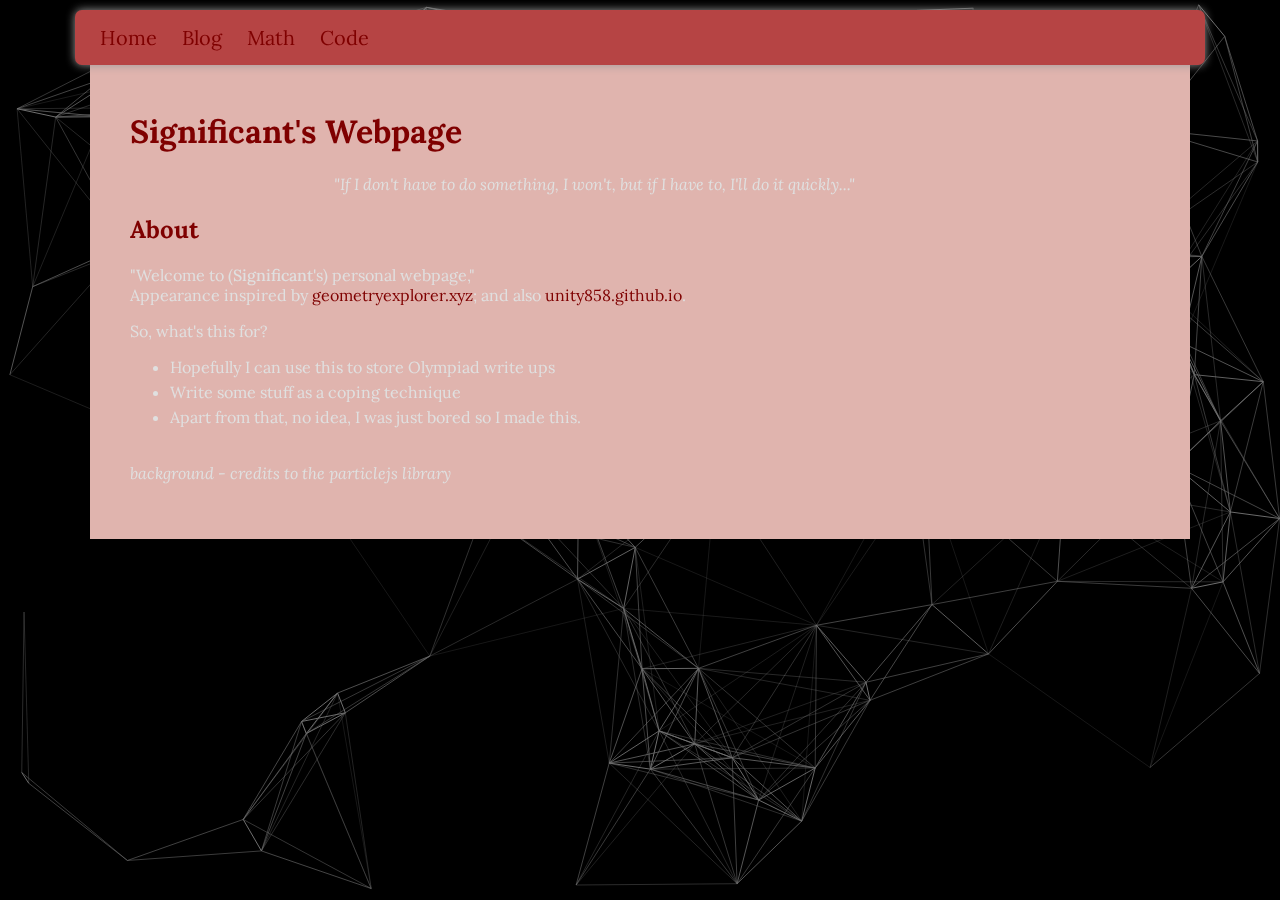
==== index.html @ f98d784e "Merge branch 'main' of https://github.com/Significant36/Significant36.github.io" ====
<!DOCTYPE html>
<html class="svg" style="background-color:black">
<head>
<meta charset="UTF-8">
<link rel="stylesheet" type="text/css" href="./index/significant.css"/>
<title>Insignificance</title>
<link rel="icon" type="image/x-icon" href="./index/aopspfp.png">
<meta name="viewport" content="width=device-width, initial-scale=1.0">
<meta name="description" content="Home">
</head>


<div id="page-wrapper">
    <div id="navbar">
        <div id="navbar-left">
            <a href="./index.html"> Home </a>
            <a href="./blog.html"> Blog </a>
            <a href="./math.html"> Math </a>
            <a href="./code.html"> Code </a>
        </div>
    </div>
    <div id="content" style="color:white;background-color:rgba(255, 156, 141, 0.503);">
        <div id="main" style="opacity: 1.0;">
            <h1>Significant's Webpage</h1>
            <div id="quote"><p><i>"If I don't have to do something, I won't, but if I have to, I'll do it quickly..."</i>
            </p></div>
            <h2>About</h2>
            <p>"Welcome to (<b>Significant</b>'s) personal webpage,"<br>
                Appearance inspired by <a href="https://geometryexplorer.xyz">geometryexplorer.xyz</a>; and also <a href="https://unity858.github.io">unity858.github.io</a>.
            </p>
            <p>So, what's this for?
            <ul>
                <li>Hopefully I can use this to store Olympiad write ups</li>
                <li>Write some stuff as a coping technique</li>
                <li>Apart from that, no idea, I was just bored so I made this.</li>
            </ul>
            <br>
            <i>background - credits to the particlejs library</i>
            </p>
        </div>
    </div>
</div>
<body>
  <div class="header">
    <div id="particles-js"></div>
</div>
<canvas class="background"></canvas>
<script src="/index/particles.min.js"></script>

</body>
</html>
---- index/significant.css ----
@import url('https://fonts.googleapis.com/css2?family=Lora&display=swap" rel="stylesheet');
@import url('https://fonts.googleapis.com/css2?family=Noto+Serif+SC&display=swap');
:root {--maincolor:#910000; --lightmain:#d04e4e; --mainfont: Lora,serif;}

/*=======================*/


body {width: 100%; vertical-align: middle;
   background-color: transparent; font-family:  var(--mainfont); font-size:12pt;
   opacity: 0.88; margin:0px 0px 0px 0px; padding:50px 0px 0px 0px;
   z-index: 1;
}

/**/
.background {
    position: absolute;
    display: block;
    top: 0;
    left: 0;
    z-index: 0;
    opacity: 0.50
  }
div#page-wrapper{height: auto; margin:auto; width:100%; max-width:1100px; background-color:white;
    display:flex; justify-content:center;}

/* navbar */
div#navbar {background-color: var(--lightmain);
    transition: all 0.5s; -webkit-transition: all 0.5s; 
    -moz-transition: all 0.5s; -o-transition: all 0.5s;
    box-shadow: 0px 0px 10px 0px #b0b0b0; padding: 15px; 
    width:100%; max-width:1100px;
    position: fixed; top: 0px; z-index: 5; margin-top:10px; border-radius:7px;}
#navbar a {font-size:20px; font-family: var(--mainfont); 
    color:var(--maincolor); margin-left:10px; margin-right:10px;}
#navbar-left {font-size:15px; font-family: var(--mainfont); color: var(--maincolor);}
#navbar-right {margin-left:60%; font-size:15px; font-family: var(--mainfont);
    color: var(--maincolor); text-align:right;}

/* default */
div#content {padding:40px; background-color:rgb(0, 0, 0); display:block; width:100%; z-index: 1; }

/* color headings*/
h1,h2,h3 {color:var(--maincolor);}
/*link spam*/
a:link {color: var(--maincolor);text-decoration:none;}
a:hover {color: var(--maincolor);text-shadow: 0 0 1px var(--maincolor);}
a:active {color: var(--maincolor); background-color: var(--lightmain); text-decoration: none;}
a:visited {color: var(--maincolor);}

/* me attempting to implement mdframed*/
block {padding:5px 10px 5px 10px;
    border: 3px solid var(--maincolor); border-width: 0px 0px 0px 4px;
    display:block; background-color: var(--lightmain);width:99%;
    margin:5px 0px 5px 0px;}
/*why not*/
div#quote{display:block; margin-left:20%; margin-right:20%;margin-top:10px;
    margin-bottom:10px; position:relative;}
/*hide hide hide*/
.hidden {display: none!important;}

/*inline text formatting shortcuts*/
ch {display: inline; font-family: Noto, serif; font-size:12pt;} /*chinese*/
i {font-style: italic;}
b {font-weight:500;}
cap { display:block;text-align: center; font-size:12pt;} /*caption*/

/* copied from dchenmathcounts*/
div.fancy-links {list-style-type: none;padding: 0;display: grid;
    grid-template-columns: repeat(3, minmax(0, 1fr));}
div.fancy-links block {width:90%; padding:10px;border: 2.5px solid var(--maincolor); background-color: var(--lightmain);
    border-width: 2px; border-radius:5px;margin:5px;}
div.fancy-links a {display:block; font-size:14pt;}
a#footnote-ref {}
a#footnote-back {margin-left: 0.4rem;}
li {margin-top:5px;margin-bottom:5px;}
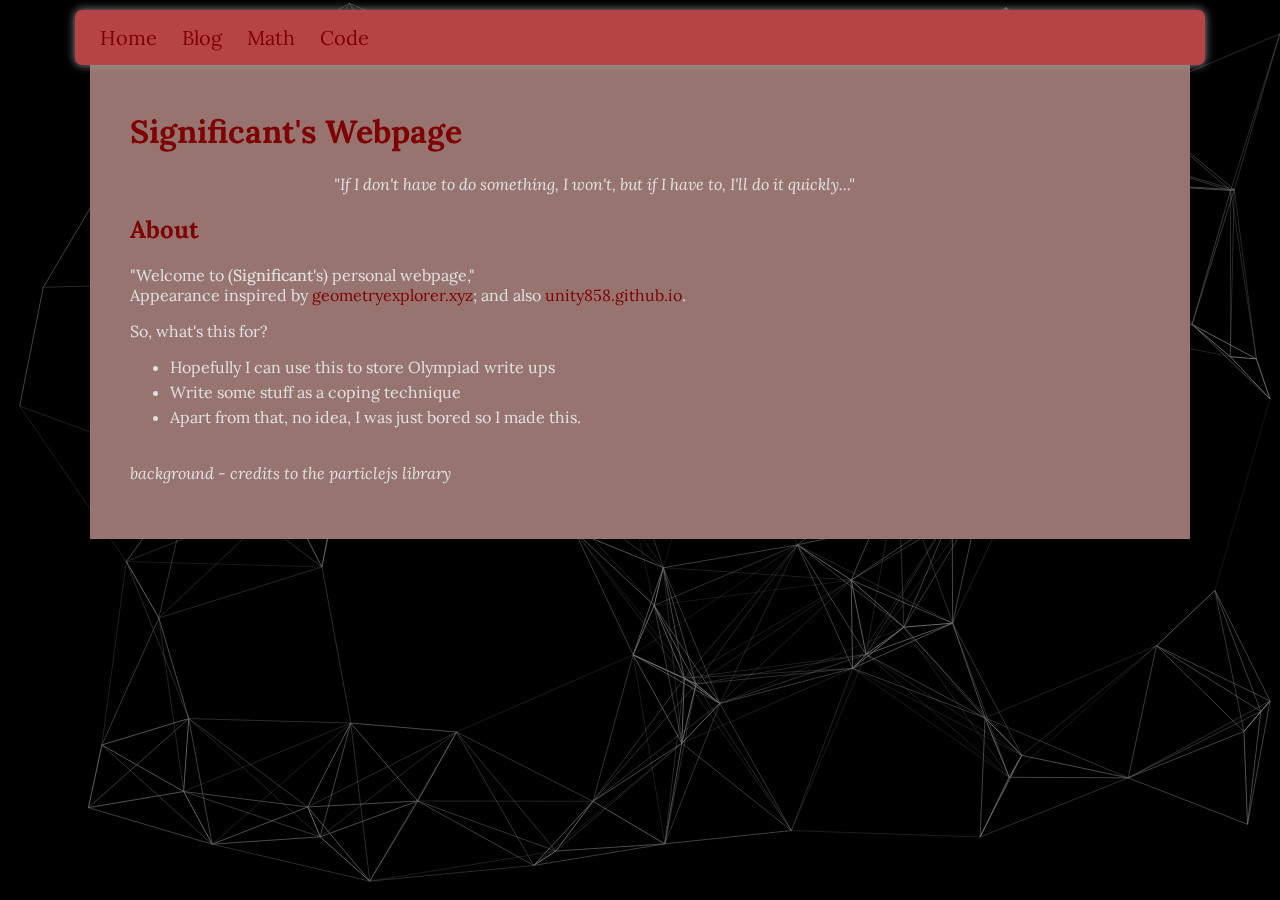
==== commit 934ed05c: "color tweak" ====
--- a/index.html
+++ b/index.html
@@ -19,7 +19,7 @@
             <a href="./code.html"> Code </a>
         </div>
     </div>
-    <div id="content" style="color:white;background-color:rgba(255, 156, 141, 0.503);">
+    <div id="content" style="color:white;background-color:rgba(89, 12, 0, 0.503);">
         <div id="main" style="opacity: 1.0;">
             <h1>Significant's Webpage</h1>
             <div id="quote"><p><i>"If I don't have to do something, I won't, but if I have to, I'll do it quickly..."</i>
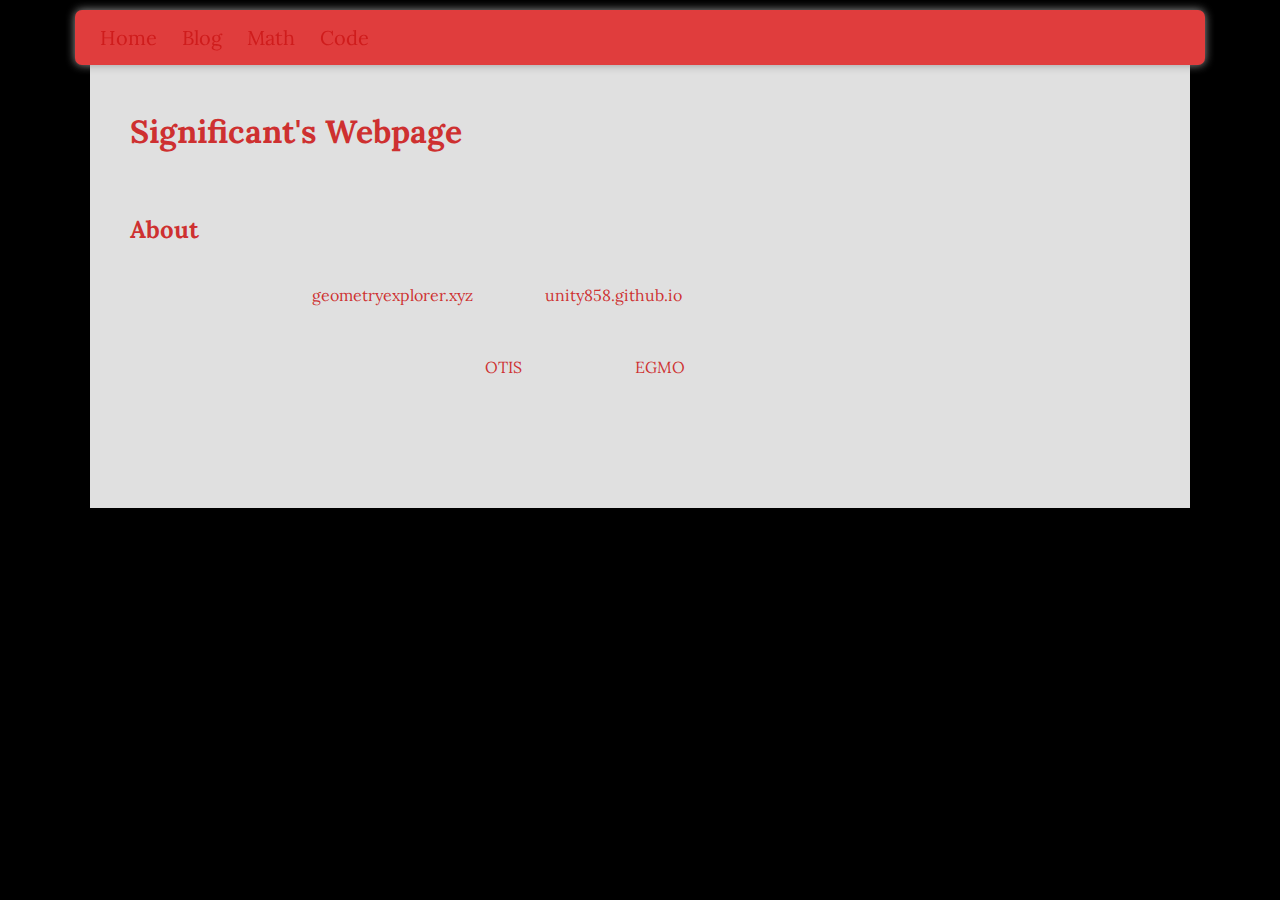
==== commit 0450ba37: "upd" ====
--- a/index.html
+++ b/index.html
@@ -19,7 +19,7 @@
             <a href="./code.html"> Code </a>
         </div>
     </div>
-    <div id="content" style="color:white;background-color:rgba(89, 12, 0, 0.503);">
+    <div id="content" style="color:white;background-color:rgba(122, 26, 11, 0);">
         <div id="main" style="opacity: 1.0;">
             <h1>Significant's Webpage</h1>
             <div id="quote"><p><i>"If I don't have to do something, I won't, but if I have to, I'll do it quickly..."</i>
@@ -30,22 +30,17 @@
             </p>
             <p>So, what's this for?
             <ul>
-                <li>Hopefully I can use this to store Olympiad write ups</li>
-                <li>Write some stuff as a coping technique</li>
+                <li>Hopefully, to store Olympiad write ups for <a href="https://web.evanchen.cc/otis.html">OTIS</a> and maybe for <a href="https://bookstore.ams.org/prb-27">EGMO</a> as well./li>
+                <li>To write some stuff as a coping technique, or just rant about life.</li>
+                <li>To serve as a hosting platform for any future projects that pique my interest.</li>
                 <li>Apart from that, no idea, I was just bored so I made this.</li>
             </ul>
-            <br>
-            <i>background - credits to the particlejs library</i>
+            
             </p>
         </div>
     </div>
 </div>
-<body>
-  <div class="header">
-    <div id="particles-js"></div>
-</div>
-<canvas class="background"></canvas>
-<script src="/index/particles.min.js"></script>
+
 
 </body>
 </html>
--- a/index/significant.css
+++ b/index/significant.css
@@ -1,6 +1,6 @@
 @import url('https://fonts.googleapis.com/css2?family=Lora&display=swap" rel="stylesheet');
 @import url('https://fonts.googleapis.com/css2?family=Noto+Serif+SC&display=swap');
-:root {--maincolor:#910000; --lightmain:#d04e4e; --mainfont: Lora,serif;}
+:root {--maincolor:#e91b1be2; --lightmain:#ff4646; --mainfont: Lora,serif;}
 
 /*=======================*/
 
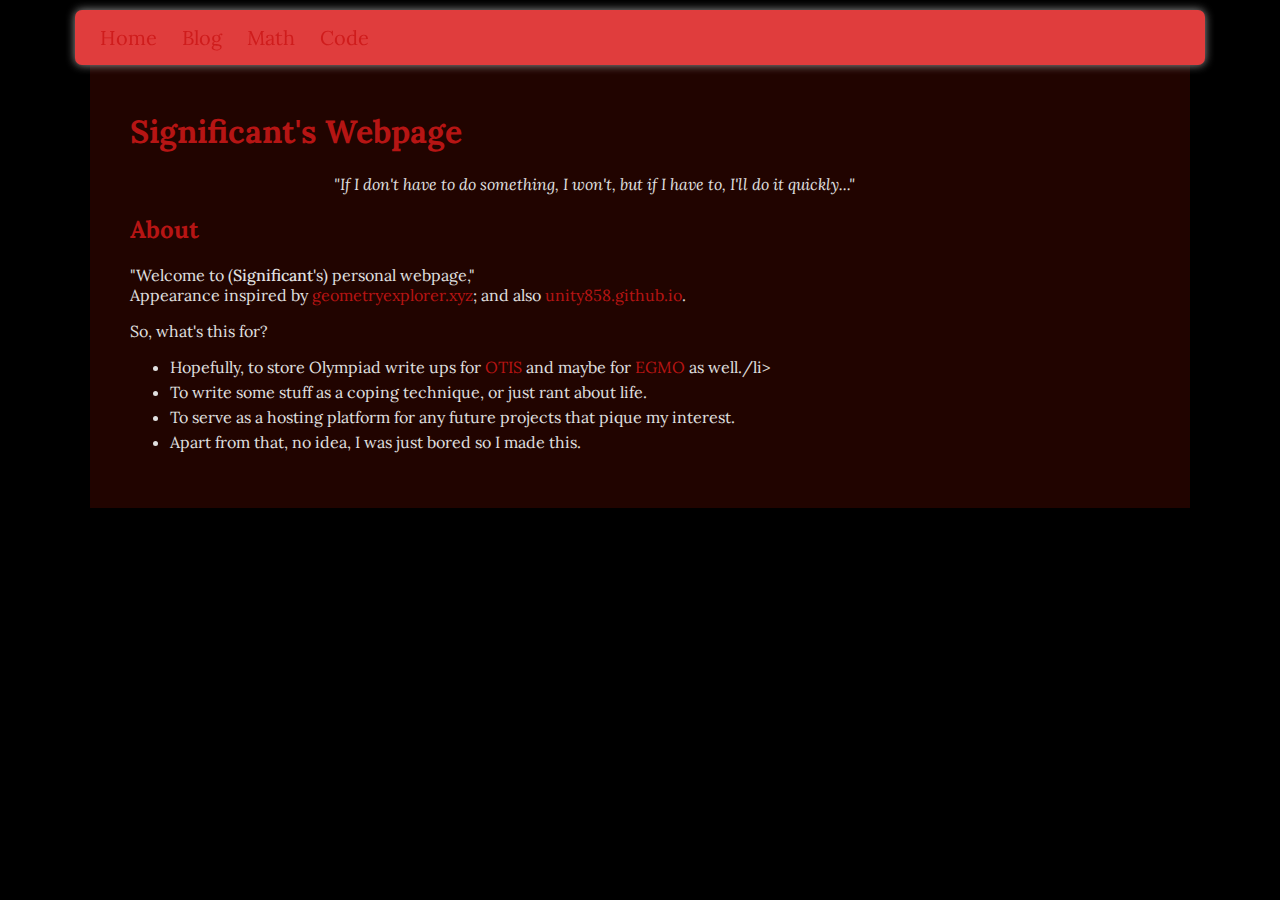
==== commit af42e207: "Update index.html" ====
--- a/index.html
+++ b/index.html
@@ -19,7 +19,7 @@
             <a href="./code.html"> Code </a>
         </div>
     </div>
-    <div id="content" style="color:white;background-color:rgba(122, 26, 11, 0);">
+    <div id="content" style="color:white;background-color:rgb(38, 5, 0);">
         <div id="main" style="opacity: 1.0;">
             <h1>Significant's Webpage</h1>
             <div id="quote"><p><i>"If I don't have to do something, I won't, but if I have to, I'll do it quickly..."</i>
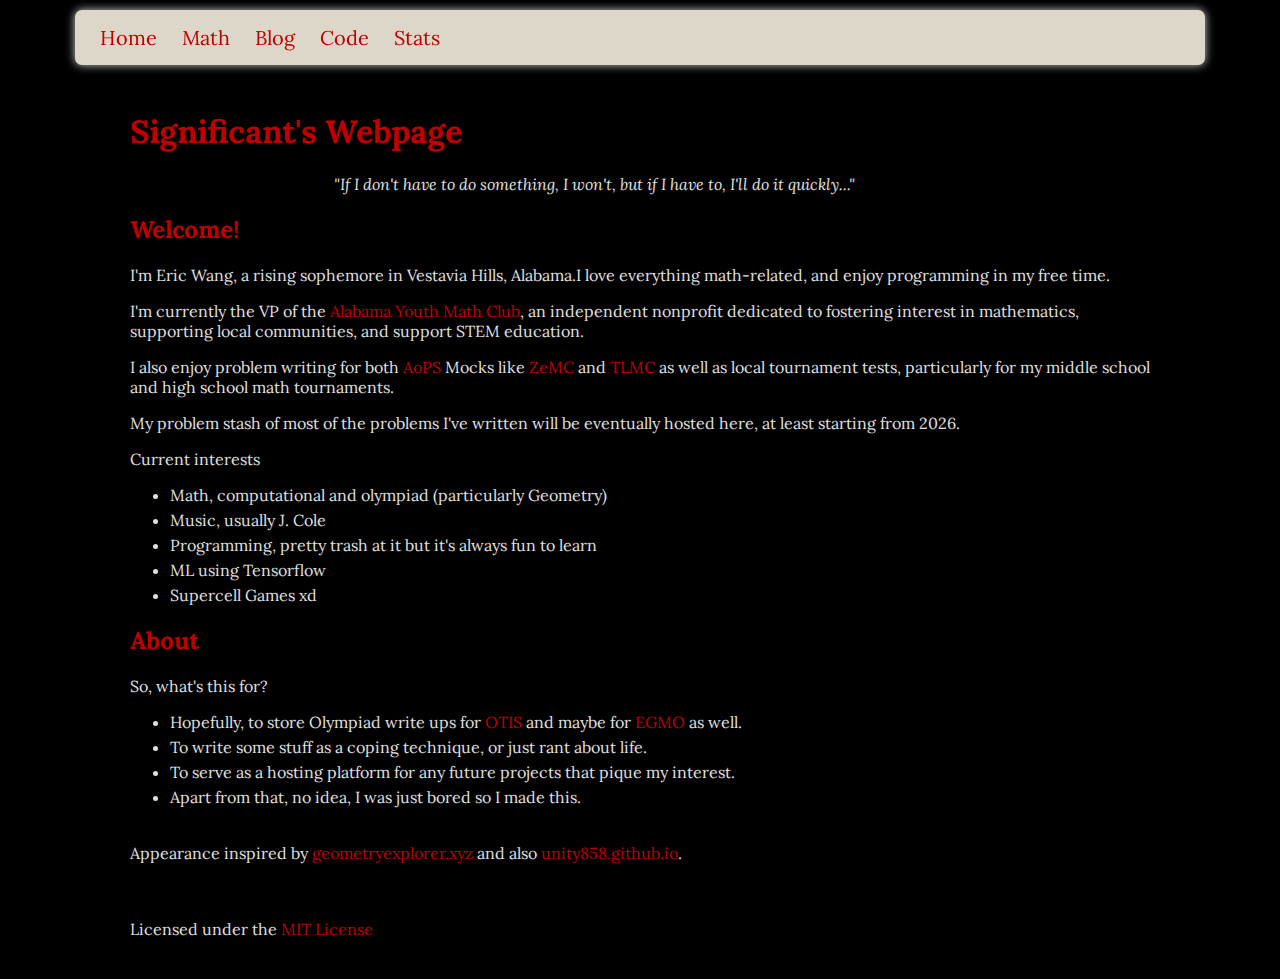
==== commit 4d150421: "upd" ====
--- a/index.html
+++ b/index.html
@@ -14,29 +14,48 @@
     <div id="navbar">
         <div id="navbar-left">
             <a href="./index.html"> Home </a>
+            <a href="./math.html"> Math </a>
             <a href="./blog.html"> Blog </a>
-            <a href="./math.html"> Math </a>
             <a href="./code.html"> Code </a>
+            <a href="./stats.html"> Stats </a>
         </div>
     </div>
-    <div id="content" style="color:white;background-color:rgb(38, 5, 0);">
+    <div id="content" style="color:white;background-color:rgb(0, 0, 0);">
         <div id="main" style="opacity: 1.0;">
             <h1>Significant's Webpage</h1>
             <div id="quote"><p><i>"If I don't have to do something, I won't, but if I have to, I'll do it quickly..."</i>
             </p></div>
+            <h2>Welcome!</h2>
+            <p>I'm Eric Wang, a rising sophemore in Vestavia Hills, Alabama.I love everything math-related, and enjoy programming in my free time.</p>
+            <p>I'm currently the VP of the <a href="https://www.birminghammathclub.org/">Alabama Youth Math Club</a>, an independent nonprofit dedicated to fostering interest in mathematics, supporting local communities, and support STEM education.
+            </p>
+            <p>I also enjoy problem writing for both <a href="https://aops.com">AoPS</a> Mocks like <a href="https://benny-w.github.io/ZeMC/">ZeMC</a> and <a href="https://artofproblemsolving.com/community/c594864h3000448">TLMC</a> as well as local  tournament tests, particularly for my middle school and high school math tournaments. 
+            </p> 
+            <p>My problem stash of most of the problems I've written will be eventually hosted here, at least starting from 2026. 
+            </p>
+            <p>Current interests</p>
+            <ul>
+                <li>Math, computational and olympiad (particularly Geometry)</li>
+                <li>Music, usually J. Cole</li>
+                <li>Programming, pretty trash at it but it's always fun to learn </li>
+                <li>ML using Tensorflow</li>
+                <li>Supercell Games xd</li>
+            </ul>
             <h2>About</h2>
-            <p>"Welcome to (<b>Significant</b>'s) personal webpage,"<br>
-                Appearance inspired by <a href="https://geometryexplorer.xyz">geometryexplorer.xyz</a>; and also <a href="https://unity858.github.io">unity858.github.io</a>.
-            </p>
             <p>So, what's this for?
             <ul>
-                <li>Hopefully, to store Olympiad write ups for <a href="https://web.evanchen.cc/otis.html">OTIS</a> and maybe for <a href="https://bookstore.ams.org/prb-27">EGMO</a> as well./li>
+                <li>Hopefully, to store Olympiad write ups for <a href="https://web.evanchen.cc/otis.html">OTIS</a> and maybe for <a href="https://bookstore.ams.org/prb-27">EGMO</a> as well.</li>
                 <li>To write some stuff as a coping technique, or just rant about life.</li>
                 <li>To serve as a hosting platform for any future projects that pique my interest.</li>
                 <li>Apart from that, no idea, I was just bored so I made this.</li>
             </ul>
-            
             </p>
+            <p><br>
+                Appearance inspired by <a href="https://geometryexplorer.xyz">geometryexplorer.xyz</a> and also <a href="https://unity858.github.io">unity858.github.io</a>.
+            </p>
+            <br>
+            <br>
+            <footer>Licensed under the <a href="/about/license.txt">MIT License</a></footer>
         </div>
     </div>
 </div>
--- a/index/significant.css
+++ b/index/significant.css
@@ -1,6 +1,6 @@
 @import url('https://fonts.googleapis.com/css2?family=Lora&display=swap" rel="stylesheet');
 @import url('https://fonts.googleapis.com/css2?family=Noto+Serif+SC&display=swap');
-:root {--maincolor:#e91b1be2; --lightmain:#ff4646; --mainfont: Lora,serif;}
+:root {--maincolor:#da0000; --lightmain:#FCF5E5; --mainfont: Lora,serif;}
 
 /*=======================*/
 
@@ -27,7 +27,7 @@
 div#navbar {background-color: var(--lightmain);
     transition: all 0.5s; -webkit-transition: all 0.5s; 
     -moz-transition: all 0.5s; -o-transition: all 0.5s;
-    box-shadow: 0px 0px 10px 0px #b0b0b0; padding: 15px; 
+    box-shadow: 0px 0px 10px 0px #ececec; padding: 15px; 
     width:100%; max-width:1100px;
     position: fixed; top: 0px; z-index: 5; margin-top:10px; border-radius:7px;}
 #navbar a {font-size:20px; font-family: var(--mainfont); 
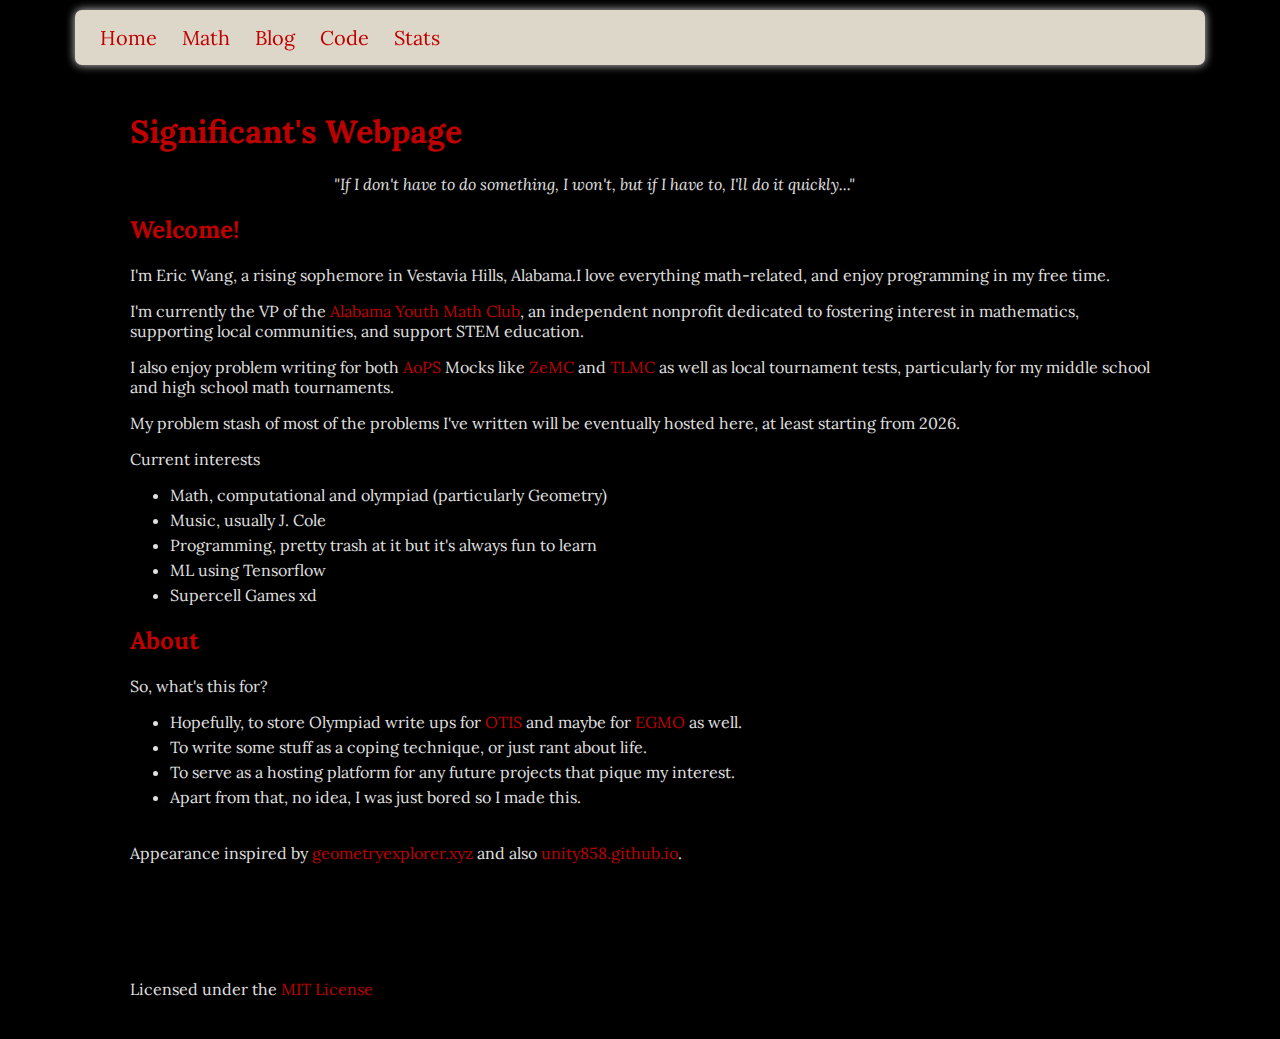
==== commit 159a8cff: "upd" ====
--- a/index.html
+++ b/index.html
@@ -55,6 +55,10 @@
             </p>
             <br>
             <br>
+            <br>
+            <br>
+            <br>
+
             <footer>Licensed under the <a href="/about/license.txt">MIT License</a></footer>
         </div>
     </div>
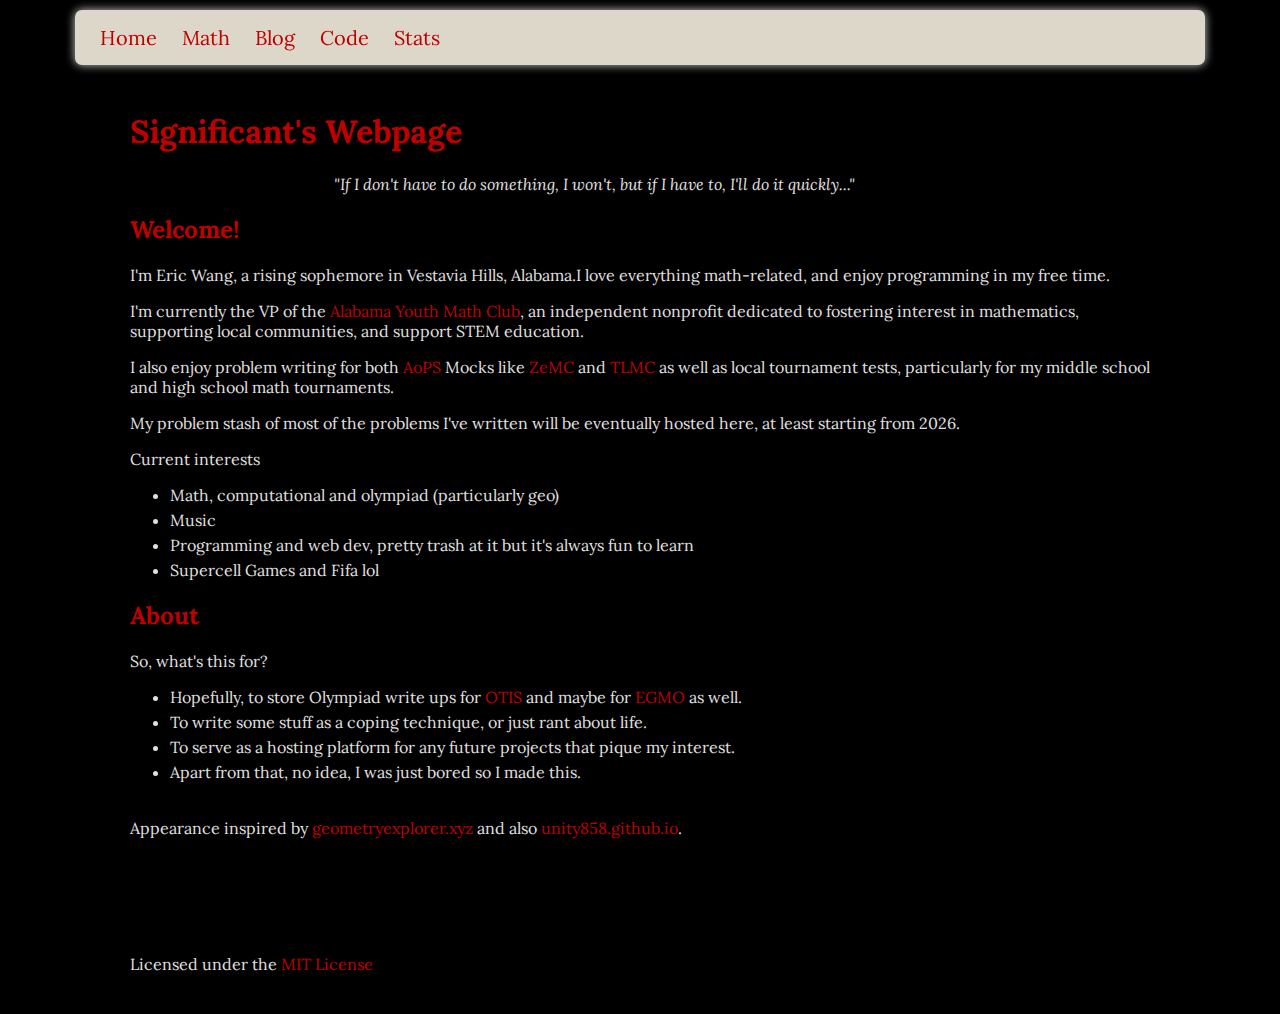
==== commit 544d26d8: "add in cyclo" ====
--- a/index.html
+++ b/index.html
@@ -35,11 +35,10 @@
             </p>
             <p>Current interests</p>
             <ul>
-                <li>Math, computational and olympiad (particularly Geometry)</li>
-                <li>Music, usually J. Cole</li>
-                <li>Programming, pretty trash at it but it's always fun to learn </li>
-                <li>ML using Tensorflow</li>
-                <li>Supercell Games xd</li>
+                <li>Math, computational and olympiad (particularly geo)</li>
+                <li>Music</li>
+                <li>Programming and web dev, pretty trash at it but it's always fun to learn </li>
+                <li>Supercell Games and Fifa lol</li>
             </ul>
             <h2>About</h2>
             <p>So, what's this for?
--- a/index/significant.css
+++ b/index/significant.css
@@ -39,30 +39,28 @@
 /* default */
 div#content {padding:40px; background-color:rgb(0, 0, 0); display:block; width:100%; z-index: 1; }
 
-/* color headings*/
+
 h1,h2,h3 {color:var(--maincolor);}
-/*link spam*/
-a:link {color: var(--maincolor);text-decoration:none;}
+
+a:link {color: var(--maincolor);text-decoration: none;}
 a:hover {color: var(--maincolor);text-shadow: 0 0 1px var(--maincolor);}
 a:active {color: var(--maincolor); background-color: var(--lightmain); text-decoration: none;}
 a:visited {color: var(--maincolor);}
 
-/* me attempting to implement mdframed*/
 block {padding:5px 10px 5px 10px;
     border: 3px solid var(--maincolor); border-width: 0px 0px 0px 4px;
     display:block; background-color: var(--lightmain);width:99%;
     margin:5px 0px 5px 0px;}
-/*why not*/
+
 div#quote{display:block; margin-left:20%; margin-right:20%;margin-top:10px;
     margin-bottom:10px; position:relative;}
-/*hide hide hide*/
+
 .hidden {display: none!important;}
 
-/*inline text formatting shortcuts*/
-ch {display: inline; font-family: Noto, serif; font-size:12pt;} /*chinese*/
+ch {display: inline; font-family: Noto, serif; font-size:12pt;} 
 i {font-style: italic;}
 b {font-weight:500;}
-cap { display:block;text-align: center; font-size:12pt;} /*caption*/
+cap { display:block;text-align: center; font-size:12pt;} 
 
 /* copied from dchenmathcounts*/
 div.fancy-links {list-style-type: none;padding: 0;display: grid;
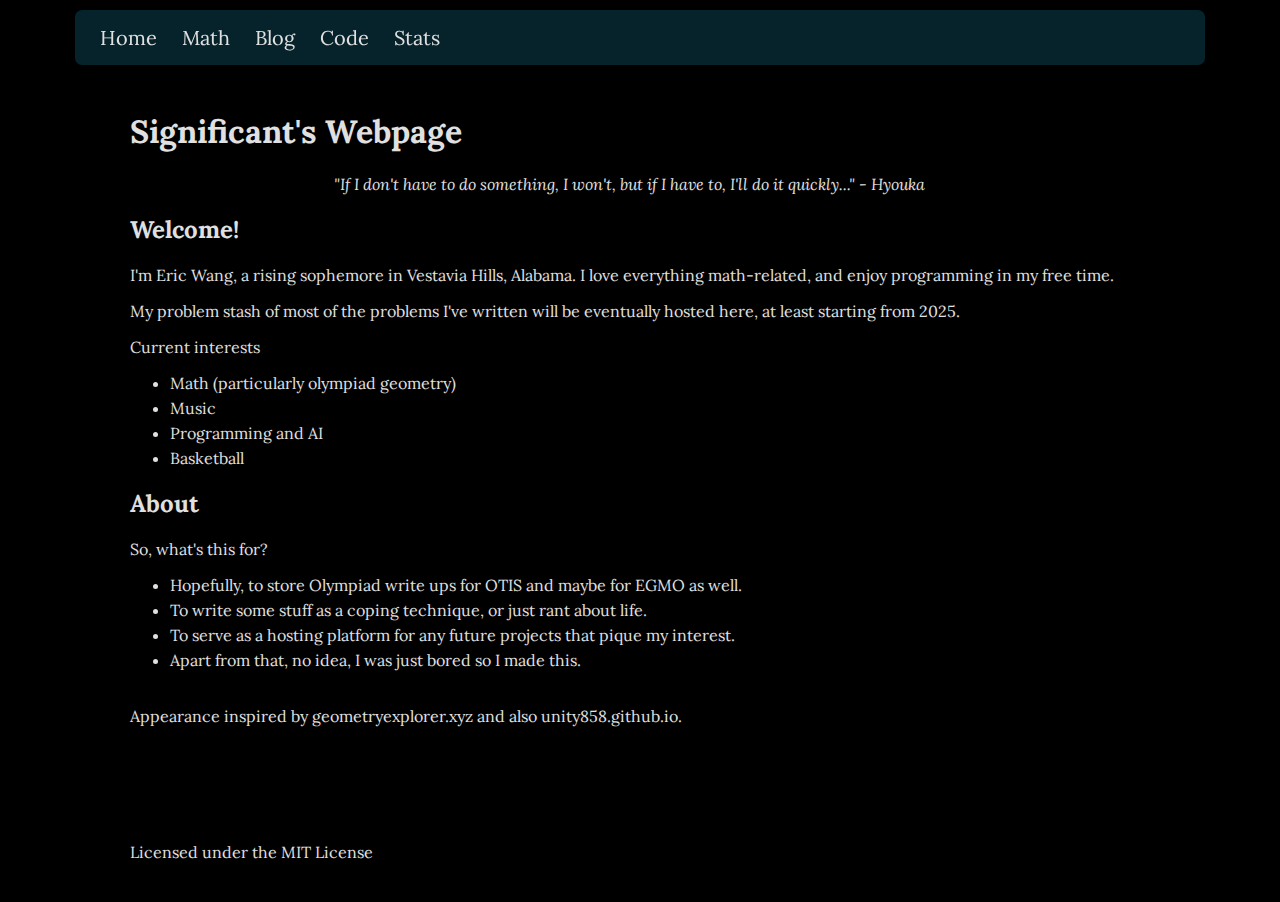
==== commit 830974d1: "upd" ====
--- a/index.html
+++ b/index.html
@@ -23,22 +23,18 @@
     <div id="content" style="color:white;background-color:rgb(0, 0, 0);">
         <div id="main" style="opacity: 1.0;">
             <h1>Significant's Webpage</h1>
-            <div id="quote"><p><i>"If I don't have to do something, I won't, but if I have to, I'll do it quickly..."</i>
+            <div id="quote"><p><i>"If I don't have to do something, I won't, but if I have to, I'll do it quickly..." - Hyouka</i>
             </p></div>
             <h2>Welcome!</h2>
-            <p>I'm Eric Wang, a rising sophemore in Vestavia Hills, Alabama.I love everything math-related, and enjoy programming in my free time.</p>
-            <p>I'm currently the VP of the <a href="https://www.birminghammathclub.org/">Alabama Youth Math Club</a>, an independent nonprofit dedicated to fostering interest in mathematics, supporting local communities, and support STEM education.
-            </p>
-            <p>I also enjoy problem writing for both <a href="https://aops.com">AoPS</a> Mocks like <a href="https://benny-w.github.io/ZeMC/">ZeMC</a> and <a href="https://artofproblemsolving.com/community/c594864h3000448">TLMC</a> as well as local  tournament tests, particularly for my middle school and high school math tournaments. 
-            </p> 
-            <p>My problem stash of most of the problems I've written will be eventually hosted here, at least starting from 2026. 
+            <p>I'm Eric Wang, a rising sophemore in Vestavia Hills, Alabama. I love everything math-related, and enjoy programming in my free time.</p>
+            <p>My problem stash of most of the problems I've written will be eventually hosted here, at least starting from 2025. 
             </p>
             <p>Current interests</p>
             <ul>
-                <li>Math, computational and olympiad (particularly geo)</li>
+                <li>Math (particularly olympiad geometry)</li>
                 <li>Music</li>
-                <li>Programming and web dev, pretty trash at it but it's always fun to learn </li>
-                <li>Supercell Games and Fifa lol</li>
+                <li>Programming and AI</li>
+                <li>Basketball</li>
             </ul>
             <h2>About</h2>
             <p>So, what's this for?
--- a/index/significant.css
+++ b/index/significant.css
@@ -1,6 +1,6 @@
 @import url('https://fonts.googleapis.com/css2?family=Lora&display=swap" rel="stylesheet');
 @import url('https://fonts.googleapis.com/css2?family=Noto+Serif+SC&display=swap');
-:root {--maincolor:#da0000; --lightmain:#FCF5E5; --mainfont: Lora,serif;}
+:root {--maincolor:#ffffff; --lightmain:#072831; --mainfont: Lora,serif;}
 
 /*=======================*/
 
@@ -27,7 +27,7 @@
 div#navbar {background-color: var(--lightmain);
     transition: all 0.5s; -webkit-transition: all 0.5s; 
     -moz-transition: all 0.5s; -o-transition: all 0.5s;
-    box-shadow: 0px 0px 10px 0px #ececec; padding: 15px; 
+    box-shadow: 0px 0px 10px 0px #000000; padding: 15px; 
     width:100%; max-width:1100px;
     position: fixed; top: 0px; z-index: 5; margin-top:10px; border-radius:7px;}
 #navbar a {font-size:20px; font-family: var(--mainfont); 
